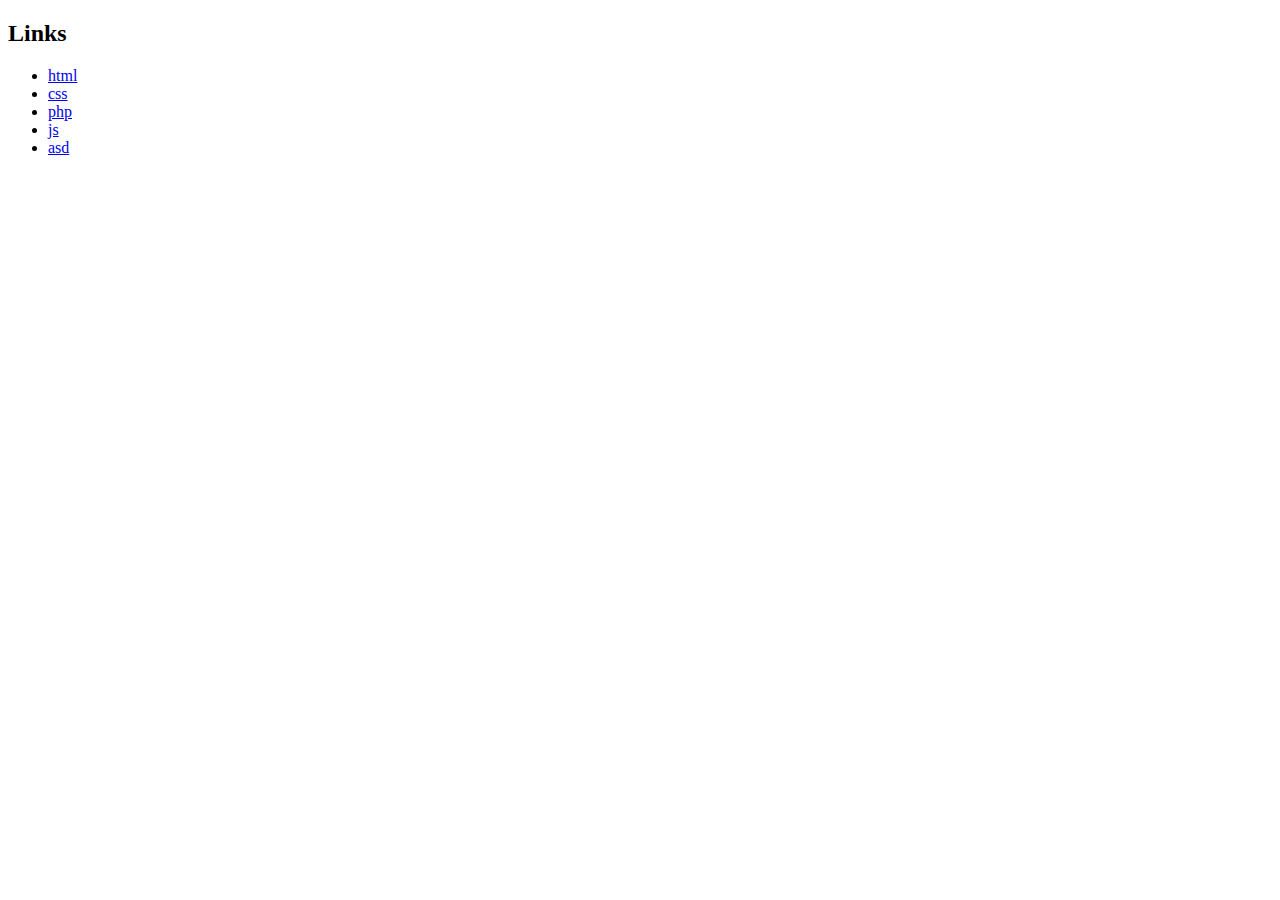
==== json/index.html @ 8d29a367 "simple operations with objects" ====
<!DOCTYPE html>
<html>
<head>
	<title>Work with JSON</title>
</head>
<body>
	<h2>Links</h2>
	<ul id="skills">
		
	</ul>

	<script>
		/* Объекты в объектах не считаются упорядоченными.
		Для упорядоченности используются массивы в объекте. */

		// push or splice properties in object info
		var info = {
			"full_name": "Ihor Gevorkyan",
			"title": "Web developer",
			"skills": [
				{ "html": "html5, jade, handlebars" },
				{ "css": "sass, less, stylus" },
				{ "php": "laravel, yii, symfony" },
				{ "js": "jquery, angularjs, typescript" },
				{ "asd": "asd" }
			]
		};

		info.skills.splice(4, 1); // splice используется только для массивов
		/* второй параметр, в этом случае, не обязателен, так как он указывает, сколько элементов еще удалить после удаляемого, в нашем случае, четвертого. 
		Если указать (2, 2), то будут удалены объекты с ключем php и второй за ним, с ключем js */

		info.skills.push({
			"sql": "mysql, postgresql, sql-lite"
		});
		console.log(info);


		// work with object in object info1 using the for function
		var info1 = {
			"full_name": "Ihor Gevorkyan",
			"title": "Web developer",
			"skills": {
				"html": "html5, jade, handlebars",
				"css": "sass, less, stylus",
				"php": "laravel, yii, symfony",
				"js": "jquery, angularjs, typescript",
				"asd": "asd"
			}
		};
		

		var output = "";

		for(key in info1.skills) {
			if (info1.skills.hasOwnProperty(key)) {
				output += '<li><a href="' + info1.skills[key] + '">' + key + '</a></li>';
			} // if the links has the key property
		} // for...go through each link

		var update = document.getElementById('skills');
		update.innerHTML = output;

	</script>
</body>
</html>
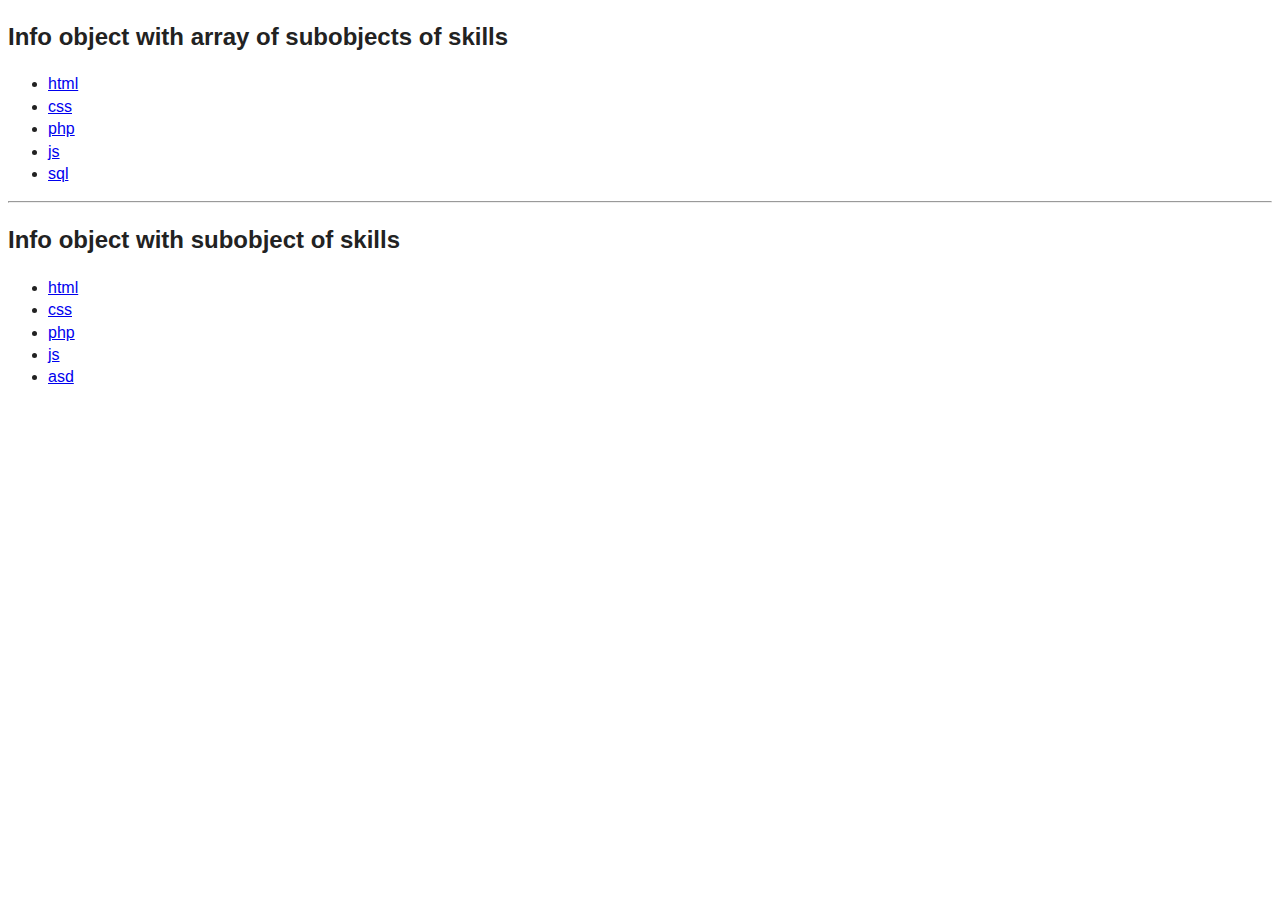
==== commit fe827e2c: "working with arrays with objects in object" ====
--- a/json/index.html
+++ b/json/index.html
@@ -2,65 +2,27 @@
 <html>
 <head>
 	<title>Work with JSON</title>
+	<style>
+		body {
+			color: #222;
+			font: 100%/1.4 Helvetica, sans-serif;
+		}
+	</style>
 </head>
+
 <body>
-	<h2>Links</h2>
-	<ul id="skills">
+	<h2>Info object with array of subobjects of skills</h2>
+	<ul id="skillsArrayWithObjects">
 		
 	</ul>
 
-	<script>
-		/* Объекты в объектах не считаются упорядоченными.
-		Для упорядоченности используются массивы в объекте. */
+	<hr>
+	
+	<h2>Info object with subobject of skills</h2>
+	<ul id="skillsObjects">
+		
+	</ul>
 
-		// push or splice properties in object info
-		var info = {
-			"full_name": "Ihor Gevorkyan",
-			"title": "Web developer",
-			"skills": [
-				{ "html": "html5, jade, handlebars" },
-				{ "css": "sass, less, stylus" },
-				{ "php": "laravel, yii, symfony" },
-				{ "js": "jquery, angularjs, typescript" },
-				{ "asd": "asd" }
-			]
-		};
-
-		info.skills.splice(4, 1); // splice используется только для массивов
-		/* второй параметр, в этом случае, не обязателен, так как он указывает, сколько элементов еще удалить после удаляемого, в нашем случае, четвертого. 
-		Если указать (2, 2), то будут удалены объекты с ключем php и второй за ним, с ключем js */
-
-		info.skills.push({
-			"sql": "mysql, postgresql, sql-lite"
-		});
-		console.log(info);
-
-
-		// work with object in object info1 using the for function
-		var info1 = {
-			"full_name": "Ihor Gevorkyan",
-			"title": "Web developer",
-			"skills": {
-				"html": "html5, jade, handlebars",
-				"css": "sass, less, stylus",
-				"php": "laravel, yii, symfony",
-				"js": "jquery, angularjs, typescript",
-				"asd": "asd"
-			}
-		};
-		
-
-		var output = "";
-
-		for(key in info1.skills) {
-			if (info1.skills.hasOwnProperty(key)) {
-				output += '<li><a href="' + info1.skills[key] + '">' + key + '</a></li>';
-			} // if the links has the key property
-		} // for...go through each link
-
-		var update = document.getElementById('skills');
-		update.innerHTML = output;
-
-	</script>
+	<script src="app.js"></script>
 </body>
 </html>